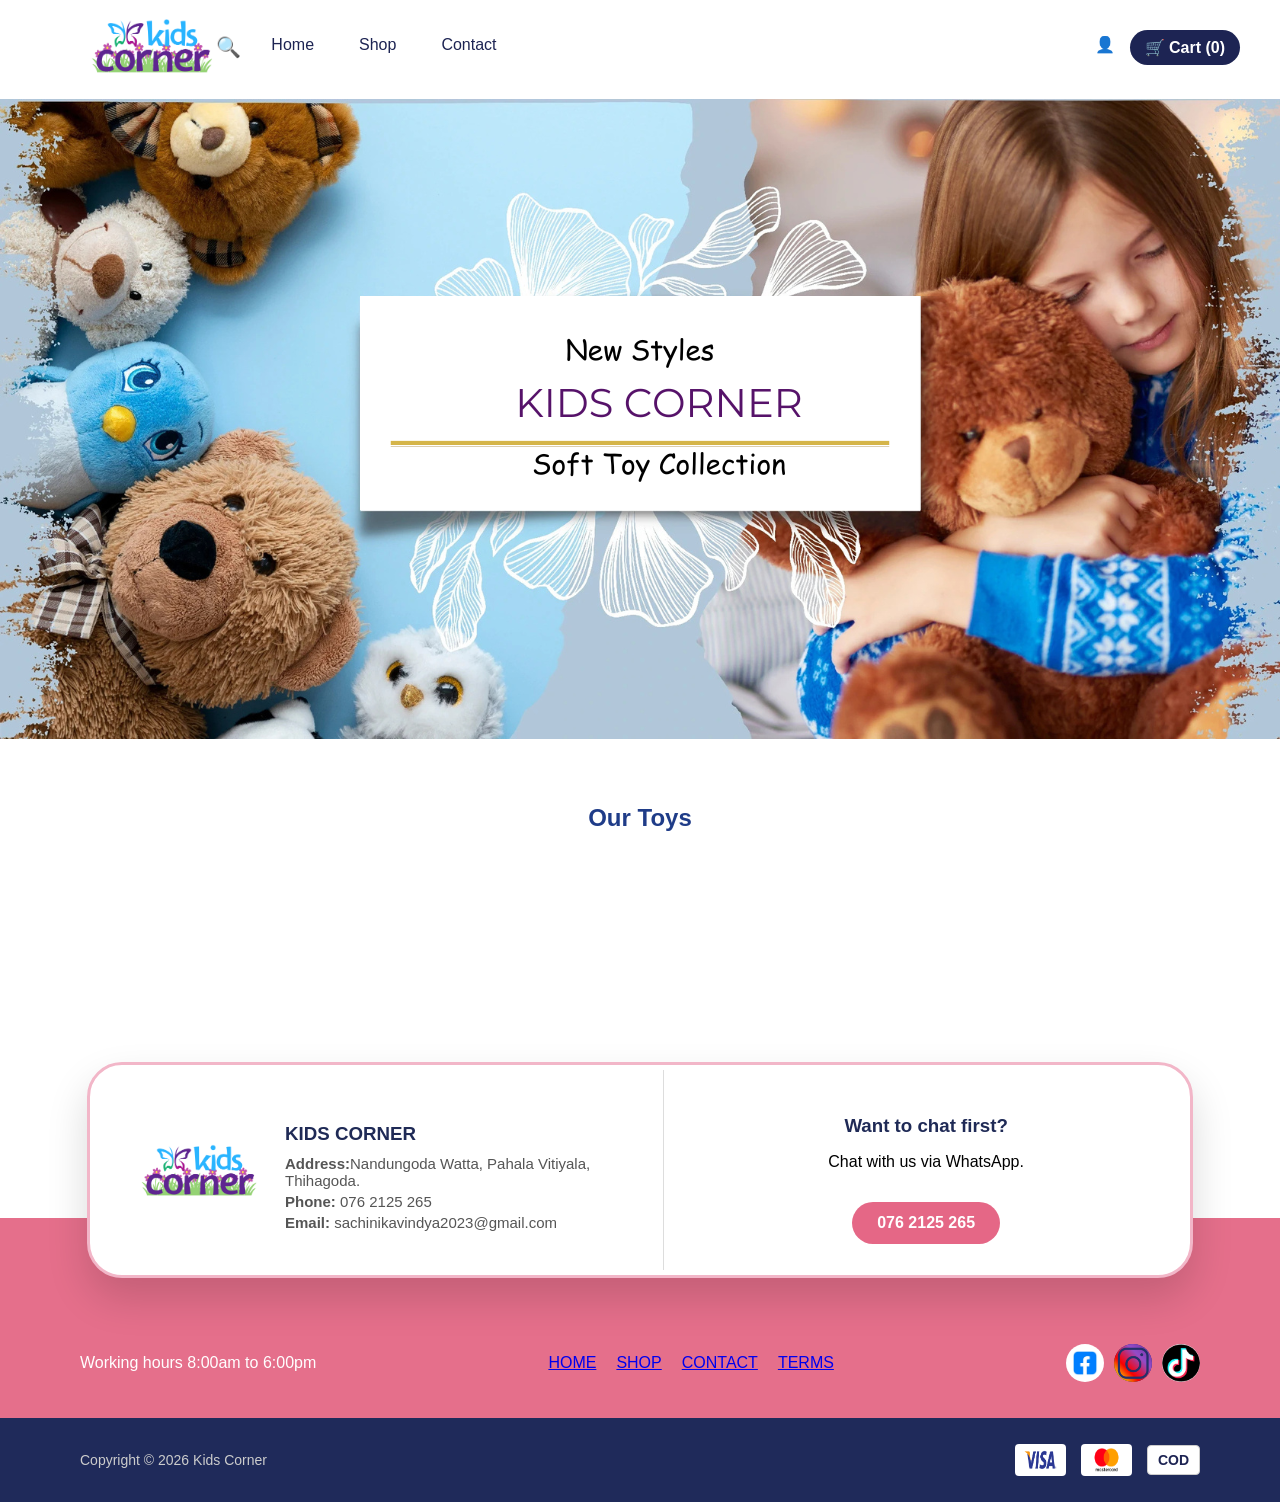
==== frontend/index.html @ 72a20eba "frontend" ====
<!DOCTYPE html>
<html lang="en">
<head>
    <meta charset="UTF-8">
    <title>Kids Corner</title>
    <link rel="stylesheet" href="style.css">
</head>
<body>

<!-- HEADER -->
<header class="top-header">
    <div class="logo">
    <img src="images/Blue and Purple Colorful Kids Toy Store Logo.png" alt="Toy Store Logo">
    </div>

    <nav class="navbar">
    <!-- LEFT MENU -->
    <div class="nav-left">

        <!-- SEARCH -->
        <div class="search-container">
            <span class="search-icon">🔍</span>

            <div class="search-box">
                <input type="text" placeholder="Search..." />
                <button>🔍</button>
            </div>
        </div>

        <a href="#">Home</a>
        <a href="#shop">Shop</a>
        <a href="#contact-card">Contact</a>
    </div>

    <!-- RIGHT MENU -->
    <div class="nav-right">
        <span class="login-btn" onclick="openLogin()">👤</span>
        <span class="cart-btn" onclick="goToCart()">🛒 Cart (<span id="cartCount">0</span>)</span>
    </div>
</nav>

</header>

<section class="hero">
    
</section>

<!-- LOGIN MODAL -->
<div id="loginModal" class="modal">
    <div class="modal-box">

        <span class="close-btn" onclick="closeLogin()">×</span>

        <div class="modal-content">

            <!-- LOGIN -->
            <div class="login-section">
                <h2>LOGIN</h2>

                <label>Username or email address *</label>
                <input type="email" id="loginEmail" placeholder="Email">

                <label>Password *</label>
                <input type="password" id="loginPassword" placeholder="Password">

                <button class="primary-btn" onclick="loginUser()">LOG IN</button>
                <p id="authMessage"></p>
                
            </div>
            
            <!-- REGISTER -->
            <div class="register-section">
                <h2>REGISTER</h2>

                <label>Email address *</label>
                <input type="email" id="registerEmail" plaeholder="Email">

                <label>Password *</label>
                <input type="password" id="registerPassword" placeholder="Password">

                <p class="info">
                    A link to set a new password will be sent to your email address.
                </p>

                <p class="info">
                    Your personal data will be used to support your experience throughout this website.
                </p>

                <button class="primary-btn" onclick="registerUser()">REGISTER</button>
            </div>

        </div>
    </div>
</div>

<!-- PRODUCTS -->
<section class="shop" id="shop">
    <h2>Our Toys</h2>
    <div id="products" class="product-grid"></div>
</section>


<script src="script.js"></script>
</body>

<footer class="site-footer">

    <div class="contact-card" id="contact-card">

    <!-- LEFT SIDE -->
    <div class="contact-left">
        <img src="images/Blue and Purple Colorful Kids Toy Store Logo.png" class="footer-logo">

        <div class="contact-info">
            <h3>KIDS CORNER</h3>
            <p><strong>Address:</strong>Nandungoda Watta, Pahala Vitiyala, Thihagoda.</p>
            <p><strong>Phone:</strong> 076 2125 265</p>
            <p><strong>Email:</strong> sachinikavindya2023@gmail.com</p>
        </div>
    </div>

    <!-- VERTICAL LINE -->
    <div class="divider"></div>

    <!-- RIGHT SIDE -->
    <div class="contact-right">
        <h3>Want to chat first?</h3>
        <p>Chat with us via WhatsApp.</p>

        <a href="https://wa.me/94762125265" class="whatsapp-btn">
            076 2125 265
        </a>
    </div>

</div>


    <!-- PINK SECTION -->
    <div class="footer-middle">
        <span>Working hours 8:00am to 6:00pm</span>

        <ul class="footer-menu">
            <li ><a href="#">HOME</a></li>
            <li><a href="#shop">SHOP</a></li>
            <li><a href="#contact-card">CONTACT</a></li>
            <li><a href="#">TERMS</a></li>
        </ul>

        <div class="social-icons">
            <div><img src="images/fb.jpg" alt="Facebook"></div>
            <div><img src="images/inster.png" alt="Instagram"></div>
            <div><img src="images/tiktok.png" alt="TikTok"></div>
        </div>
    </div>

    <!-- DARK BLUE BAR -->
    <div class="footer-bottom">
        <p>Copyright © 2026 Kids Corner</p>

        <div class="payments">
        <img src="images/visa.png" alt="Visa">
        <img src="images/Mastercard-Logo.png" alt="Mastercard">
        <div class="cod">COD</div>
    </div>

    </div>

</footer>


</html>
---- frontend/style.css ----
body {
    margin: 0;
    font-family: "Segoe UI", sans-serif;
    background: #ffffff;
}

/* HEADER */
.top-header {
    display: flex;
    justify-content: space-between;
    align-items: center;
    padding: 15px 40px;
    background: white;
    box-shadow: 0 2px 8px rgba(0,0,0,0.1);
}

.logo img {
    height: 60px;
    object-fit: contain;
    margin-left: 50px;
}


nav a {
    margin: 0 15px;
    text-decoration: none;
    color: #1f3c88;
    font-weight: 500;
}
/* NAVBAR LAYOUT */
.navbar {
    display: flex;
    justify-content: space-between;
    align-items: center;
    width: 100%;
}

/* LEFT & RIGHT */
.nav-left,
.nav-right {
    display: flex;
    gap: 15px;
    align-items: center;
}

/* LINKS */
.nav-left a,
.login-btn,
.cart-btn {
    position: relative;
    text-decoration: none;
    color: #1d2453;
    font-weight: 500;
    cursor: pointer;
    padding-bottom: 5px;
}

/* UNDERLINE EFFECT */
.nav-left a::after,
.login-btn::after,
.cart-btn::after {
    content: "";
    position: absolute;
    left: 0;
    bottom: 0;
    width: 0%;
    height: 3px;
    color: #1d2453;
    background-color: #1d2453;
    transition: width 0.3s ease;
}

/* HOVER */
.nav-left a:hover::after,
.login-btn:hover::after,
.cart-btn:hover::after {
    width: 100%;
}

/* SEARCH */
.search-container {
    position: relative;
}

.search-icon {
    font-size: 20px;
    cursor: pointer;
}

/* SEARCH POPUP */
.search-box {
    position: absolute;
    top: 35px;
    left: -50px;
    background: #fff;
    padding: 15px;
    box-shadow: 0 10px 25px rgba(0,0,0,0.15);
    display: flex;
    gap: 10px;
    opacity: 0;
    visibility: hidden;
    transform: translateY(-10px);
    transition: 0.3s ease;
    z-index: 99;
}

.search-box input {
    padding: 10px;
    border: 1px solid #ddd;
    width: 180px;
}

.search-box button {
    background: #e56786;
    color: white;
    border: none;
    padding: 10px 15px;
    cursor: pointer;
}

/* HOVER EFFECT */
.search-container:hover .search-box {
    opacity: 1;
    visibility: visible;
    transform: translateY(0);
}


.cart-btn {
    background: #1d2453;
    color: white;
    padding: 8px 15px;
    border-radius: 20px;
    text-decoration: none;
    font-weight: bold;
}


/* HERO */
.hero {
    height: 650px;
    background:
    url("images/Home background.png") center/cover no-repeat;
    display:flex;
    align-items: center;
    justify-content: center;
}



/* SHOP */
.shop {
    padding: 40px;
}

.shop h2 {
    text-align: center;
    margin-bottom: 30px;
    color: #1f3c88;
}


/* BACKGROUND */
.modal {
    position: fixed;
    inset: 0;
    background: rgba(0,0,0,0.55);
    display: flex;
    align-items: center;
    justify-content: center;
    opacity: 0;
    visibility: hidden;
    transition: opacity 0.4s ease;
    z-index: 1000;
}

/* SHOW MODAL */
.modal.active {
    opacity: 1;
    visibility: visible;
}

/* MODAL BOX */
.modal-box {
    background: #fff;
    width: 850px;
    max-width: 95%;
    border-radius: 6px;
    padding: 35px;
    transform: scale(0.85);
    transition: transform 0.4s ease;
    position: relative;
}

/* ZOOM EFFECT */
.modal.active .modal-box {
    transform: scale(1);
}

/* CLOSE BUTTON */
.close-btn {
    position: absolute;
    top: 15px;
    right: 20px;
    font-size: 26px;
    cursor: pointer;
    color: #444;
}

/* GRID */
.modal-content {
    display: grid;
    grid-template-columns: 1fr 1fr;
    gap: 45px;
}

/* HEADINGS */
.modal h2 {
    color: #1d2453;
    margin-bottom: 15px;
}

/* INPUTS */
.modal label {
    font-size: 14px;
    margin-top: 12px;
    display: block;
}

.modal input {
    width: 100%;
    padding: 10px;
    margin-top: 5px;
    border: 1px solid #ddd;
    border-radius: 4px;
}

/* BUTTON */
.primary-btn {
    background: #1d2453;
    color: #fff;
    padding: 11px;
    width: 160px;
    border: none;
    margin-top: 18px;
    cursor: pointer;
    border-radius: 3px;
}

.primary-btn:hover {
    background: #131a45;
}

.lost {
    display: block;
    margin-top: 10px;
    font-size: 14px;
}

.info {
    font-size: 14px;
    color: #777;
    margin-top: 10px;
}


/* PRODUCTS */
.product-grid {
    display: grid;
    grid-template-columns: repeat(auto-fill, minmax(220px, 1fr));
    gap: 25px;
}

.product-img{
width:100%;
height:200px;
object-fit:cover;
border-radius:10px;
margin-bottom:10px;
}
.add-btn{
background:#1a0966;
color:white;
border:none;
padding:10px 15px;
border-radius:5px;
cursor:pointer;
transition:0.3s;
}

.add-btn:hover{
background:#1c8090;
}
.card {
    background: #f9f9f9;
    padding: 20px;
    border-radius: 15px;
    text-align: center;
    transition: 0.2s;
}

.card:hover {
    transform: translateY(-5px);
}

.card h4 {
    color: #1f3c88;
}

.card button {
    background: #1f3c88;
    color: white;
    border: none;
    padding: 8px 15px;
    border-radius: 20px;
    cursor: pointer;
}

/* CART */
.cart-panel {
    position: fixed;
    top: 0;
    right: -320px;
    width: 300px;
    height: 100%;
    background: white;
    box-shadow: -3px 0 10px rgba(0,0,0,0.2);
    padding: 20px;
    transition: 0.3s;
}

.cart-panel.show {
    right: 0;
}

.cart-item {
    background: #f1f1f1;
    margin: 10px 0;
    padding: 10px;
    border-radius: 10px;
}

.checkout-container{
max-width:1100px;
margin:50px auto;
display:flex;
gap:40px;
padding:0 20px;
}

.checkout-steps{
text-align:center;
margin:30px 0;
font-size:18px;
font-weight:500;
}

.step{
color:#aaa;   /* ash color */
margin:0 5px;
}

.step.active{
color:#000;   /* black */
font-size:22px;
font-weight:bold;
}

.divider{
color:#aaa;
margin:0 8px;
}

.billing{
flex:2;
}

.form-row{
display:flex;
flex-direction:column;
margin-bottom:15px;
}

.form-row label{
font-size:14px;
margin-bottom:5px;
font-weight:500;
}

.form-row input,
.form-row textarea{
padding:10px;
border:1px solid #ccc;
border-radius:4px;
font-size:14px;
}

.form-row input:focus{
border-color:#e85d75;
outline:none;
}

.order-summary{
flex:1;
border:1px solid #ccc;
padding:20px;
}

.summary{
margin-top:20px;
}

.summary p{
display:flex;
justify-content:space-between;
}

.summary h4{
display:flex;
justify-content:space-between;
font-size:20px;
}

.card-icons{
margin-top:10px;
display:flex;
gap:10px;
}

.card-icons img{
width:50px;
}

.place-order{
width:100%;
padding:12px;
background:#e85d75;
color:white;
border:none;
margin-top:20px;
cursor:pointer;
}

.place-order:hover{
background:#c94a60;
}

.checkout-bg img{
width:100%;
height:200px;
object-fit:cover;

}

.site-footer {
    margin-top: 100px;
    font-family: 'Segoe UI', sans-serif;
}

.contact-card {
    background: #ffffff;
    max-width: 1000px;
    height:130px;
    margin: auto;
    padding: 40px 50px;
    border-radius: 35px;
    border: 3px solid #f2b6c8;

    display: flex;
    align-items: center;
    gap: 40px;

    box-shadow: 0 20px 40px rgba(0,0,0,0.15);
    position: relative;
    top: 60px;
    z-index: 2;
}

/* LEFT SIDE */
.contact-left {
    display: flex;
    align-items: center;
    gap: 25px;
    width: 50%;
}

.footer-logo {
    width: 120px;
}

/* TEXT BESIDE LOGO */
.contact-info h3 {
    margin-bottom: 10px;
    color: #1f2a56;
}

.contact-info p {
    margin: 4px 0;
    color: #555;
    font-size: 15px;
}

/* VERTICAL DIVIDER */
.divider {
    width: 1px;
    height: 120px;
    background: #ddd;
}

/* RIGHT SIDE */
.contact-right {
    width: 40%;
    text-align: center;
}

.contact-right h3 {
    color: #1f2a56;
    margin-bottom: 10px;
}

.whatsapp-btn {
    display: inline-block;
    margin-top: 15px;
    padding: 12px 25px;
    background: #e56786;
    color: white;
    border-radius: 30px;
    text-decoration: none;
    font-weight: bold;
}

/* 📱 RESPONSIVE */
@media (max-width: 900px) {
    .contact-card {
        flex-direction: column;
        text-align: center;
    }

    .contact-left {
        flex-direction: column;
    }

    .divider {
        width: 80%;
        height: 1px;
        margin: 20px 0;
    }
}


/* PINK AREA */
.footer-middle {
    background: #e56f8b;
    color: white;
    padding: 120px 80px 30px;
    display: flex;
    justify-content: space-between;
    align-items: center;
}

.footer-menu {
    list-style: none;
    display: flex;
    gap: 20px;
    padding: 0;
}

.footer-menu li {
    cursor: pointer;
}

.social-icons {
    display: flex;
    gap: 10px;
}

.social-icons img {
    background: #23306a;
    width: 38px;
    height: 38px;
    border-radius: 50%;
    display: flex;
    align-items: center;
    justify-content: center;
}

/* DARK BLUE */
.footer-bottom {
    background: #1f2a5a;
    color: #ccc;
    padding: 20px 80px;
    display: flex;
    justify-content: space-between;
    font-size: 14px;
}
/* PAYMENT ICONS */
.payments {
    display: flex;
    align-items: center;
    gap: 15px;
}

.payments img {
    height: 24px;
    width: 35px;
    background: white;
    padding: 4px 8px;
    border-radius: 4px;
}

/* COD BOX */
.cod {
    background: white;
    color: #1d2453;
    font-weight: bold;
    font-size: 14px;
    padding: 6px 10px;
    border-radius: 4px;
    border: 1px solid #ccc;
}



/* Vertical Line */
.divider {
    width: 1px;
    height: 200px;
    background: #ddd;
}

.contact-left {
    width: 50%;
}

.contact-right {
    width: 45%;
    text-align: center;
}


/* RESPONSIVE */
@media (max-width: 900px) {
    .payments {
        justify-content: center;
        flex-wrap: wrap;
        gap: 12px;
    }
}

/* ===============================
   MOBILE VIEW
================================ */
@media (max-width: 600px) {
    .payments {
        width: 100%;
        justify-content: center;
        gap: 10px;
        margin-top: 12px;
    }
}


@media (max-width: 900px) {
    .contact-card {
        flex-direction: column;
        text-align: center;
    }

    .contact-left,
    .contact-right {
        width: 100%;
    }

    .footer-middle {
        flex-direction: column;
        gap: 20px;
        text-align: center;
    }

    .footer-menu {
        flex-wrap: wrap;
        justify-content: center;
    }

    .footer-bottom {
        flex-direction: column;
        gap: 10px;
        text-align: center;
    }
}
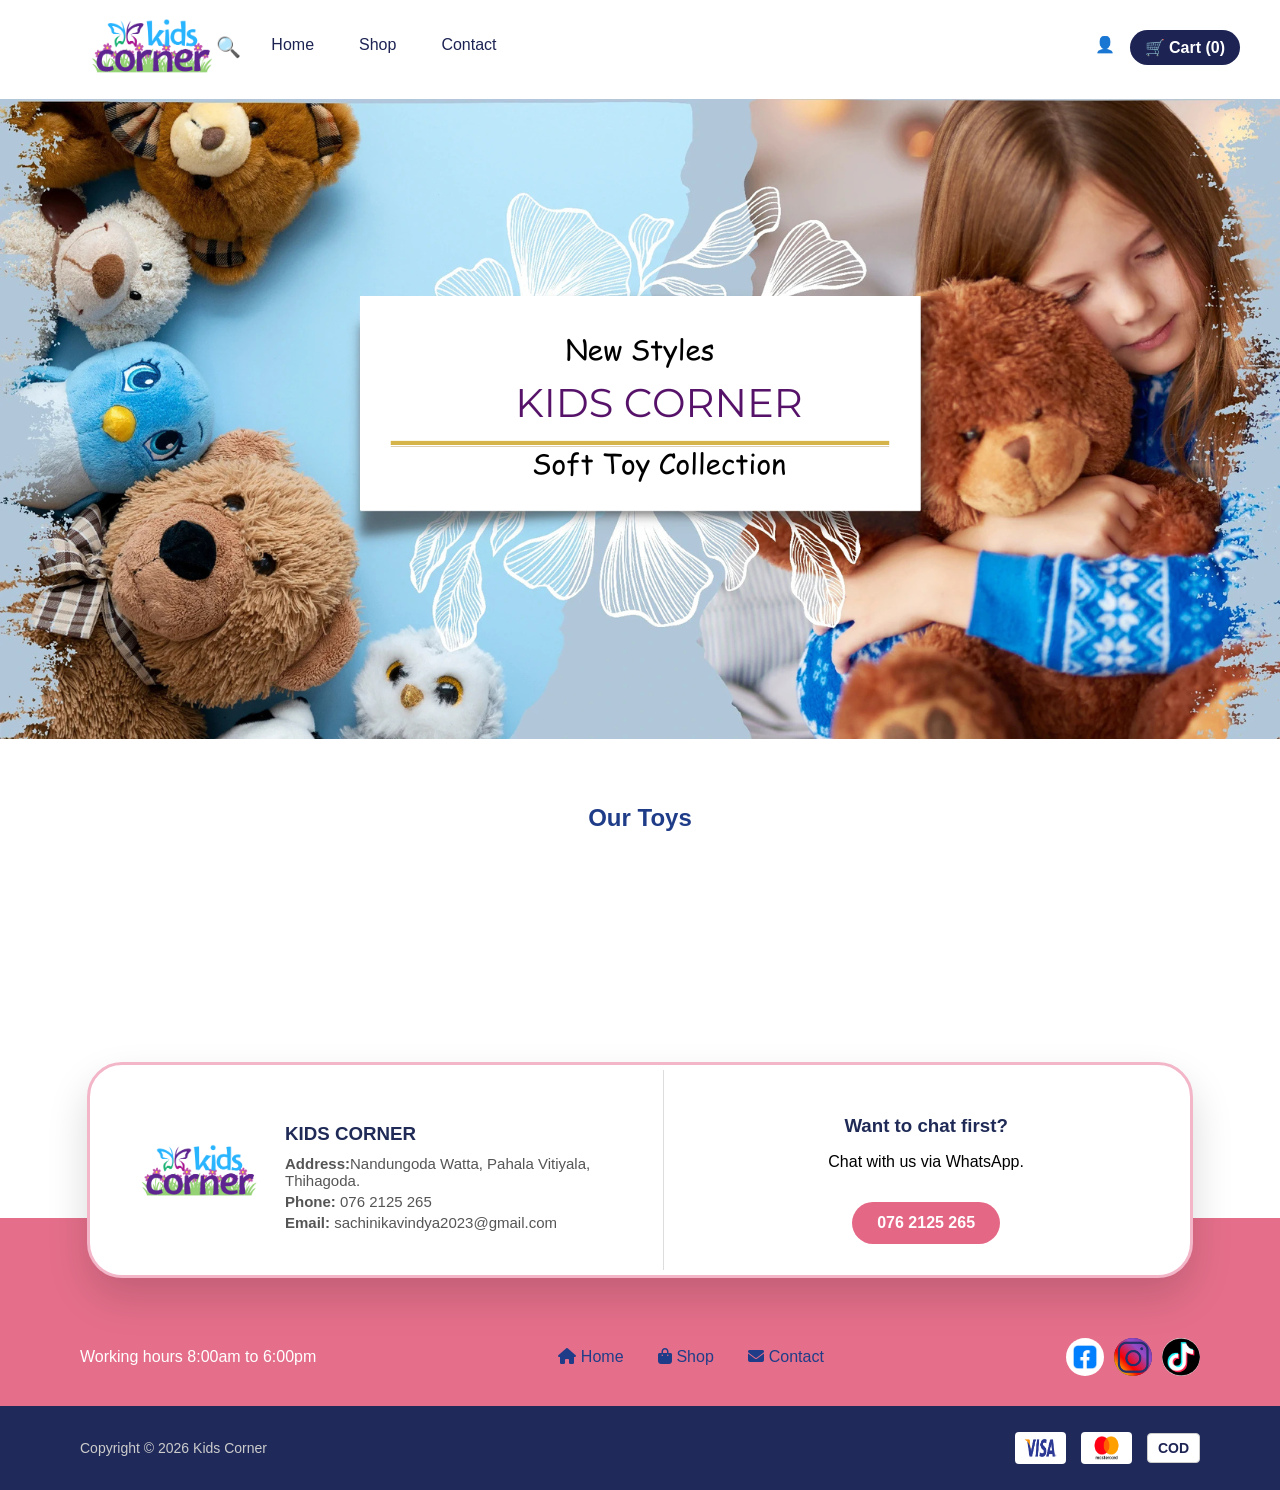
==== commit 615df3d8: "Update index.html Added Font Awesome stylesheet for icons and updated footer navigation with icons." ====
--- a/frontend/index.html
+++ b/frontend/index.html
@@ -4,6 +4,7 @@
     <meta charset="UTF-8">
     <title>Kids Corner</title>
     <link rel="stylesheet" href="style.css">
+    <link rel="stylesheet" href="https://cdnjs.cloudflare.com/ajax/libs/font-awesome/6.5.0/css/all.min.css">
 </head>
 <body>
 
@@ -139,12 +140,12 @@
     <div class="footer-middle">
         <span>Working hours 8:00am to 6:00pm</span>
 
-        <ul class="footer-menu">
-            <li ><a href="#">HOME</a></li>
-            <li><a href="#shop">SHOP</a></li>
-            <li><a href="#contact-card">CONTACT</a></li>
-            <li><a href="#">TERMS</a></li>
-        </ul>
+        <nav class="menu">
+        <a href="index.html"><i class="fa-solid fa-house"></i> Home</a>
+        <a href="index.html#shop"><i class="fa-solid fa-bag-shopping"></i> Shop</a>
+        <a href="index.html#contact-card"><i class="fa-solid fa-envelope"></i> Contact</a>
+        
+        </nav>
 
         <div class="social-icons">
             <div><img src="images/fb.jpg" alt="Facebook"></div>
@@ -169,3 +170,4 @@
 
 
 </html>
+
